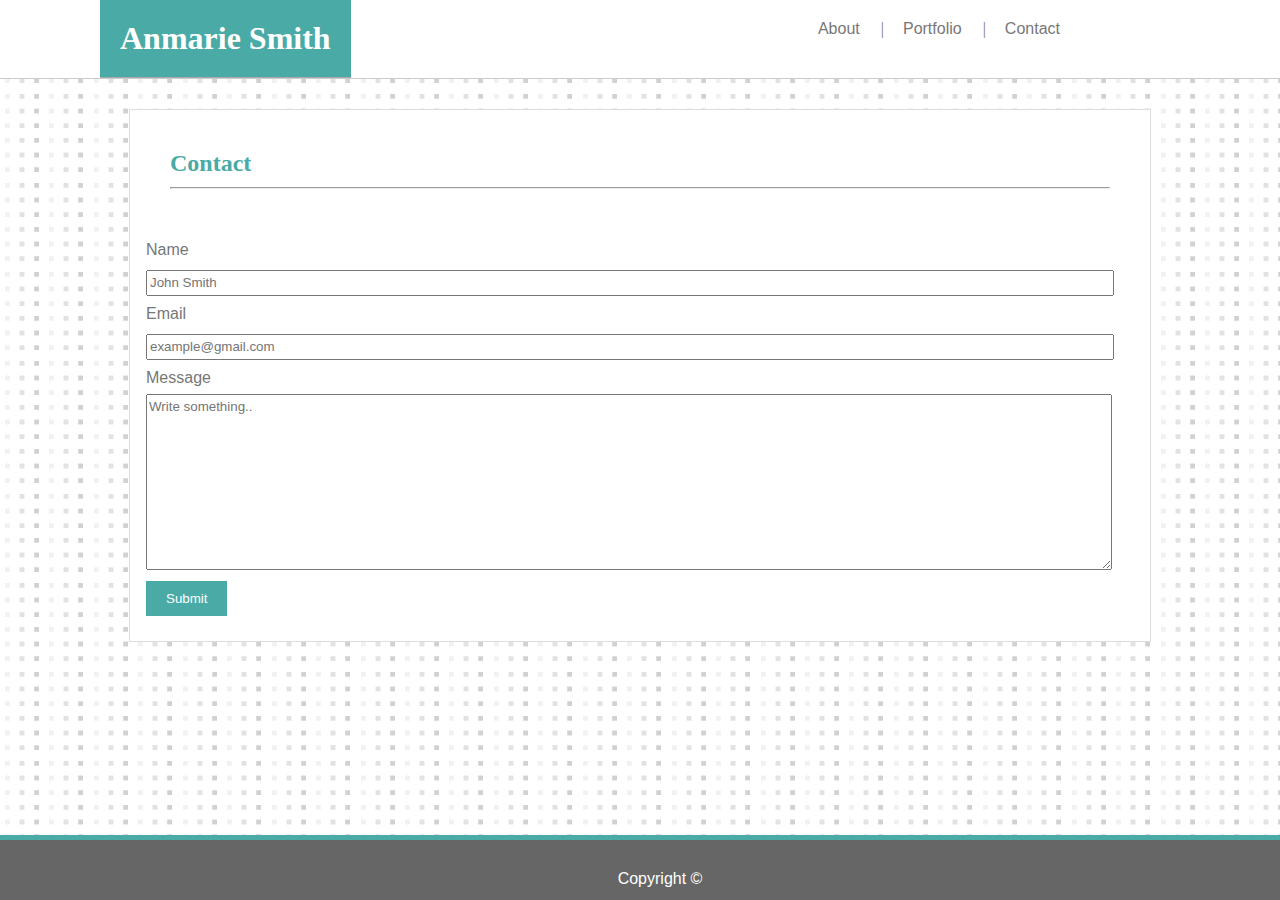
==== contact.html @ 5e49a388 "copied index/portfolio/contact HTML pages from Basic Portfolio Repo" ====
<!DOCTYPE html>
<html lang="en">

<head>
  <meta charset="UTF-8">
  <meta name="viewport" content="width=device-width, initial-scale=1.0">
  <meta http-equiv="X-UA-Compatible" content="ie=edge">
  <title>Contact Me</title>
  <link rel="stylesheet" href="assets/css/style.css">
  <link rel="shortcut icon" type="image/png" href="assets/favicon-cat.png"/>
</head>

<body background="assets/images/tiny-squares.png">
  <header>
    <h1>Anmarie Smith</h1>
    <nav>
      <a id="Contact" href="contact.html">Contact</a>
      <div> | </div>
      <a id="portfolio" href="portfolio.html">Portfolio</a>
      <div> | </div>
      <a id="aboutme" href="index.html">About</a>
    </nav>
  </header>
  <main>
    <h2>Contact</h2>
    <hr>
    <div class="column">
      <form action="/action_page.php">
        <label for="fname">Name</label>
        <br>
        <input type="text" id="fname" name="firstname" placeholder="John Smith">
        <br>
        <label for="email">Email</label>
        <input type="text" id="email" name="emailadd" placeholder="example@gmail.com">
        <br>
        <label for="message">Message</label>
        <br>
        <textarea id="message" name="subject" placeholder="Write something.." style="height:170px"></textarea>
        <input type="submit" id="submit" value="Submit">
      </form>
    </div>
  </main>
  <footer class="footer">
    Copyright ©
  </footer>
</body>

</html>
---- assets/css/style.css ----
/**
    Basic Portfolio Layout for the Header / Body of each page
**/
body {
    margin: 0;
    padding: 0;
}

header {
    background: #ffffff;
    float: left;
    margin-bottom: 30px;
    width: 100%;
    border-bottom: 1px solid #cccccc;
}
h1 {
    float: left;
    background: #4aaaa5;
    font-family: 'Georgia', Times, "Times New Roman", serif;
    color: white;
    padding: 20px 20px 20px 20px;
    margin-top: 0;
    margin-bottom: 0;
    margin-left: 100px;
    margin-right: 100px;
    border-bottom: 1px solid darkgrey;
}

a {
    text-decoration: none;
    font-family: 'Arial', 'Helvetica Neue', Helvetica, sans-serif;
    color: #777777;
    position:relative;
    
}
a:hover {
    font-family: 'Arial', 'Helvetica Neue', Helvetica, sans-serif;
    color: #FF407E;
}

div {
    position: relative;
    float: right;
    right: -1px;
    top: 20px;
    color: #777777;
}
#Contact {
    float: right;
    margin-right: 200px;
    padding: 20px;
}

#portfolio {
    float: right;
    padding: 20px;
    margin-top: auto;
    margin-bottom: auto;
}

#aboutme {
    float: right;
    padding: 20px;
}

main {
    font-family: 'Arial', 'Helvetica Neue', Helvetica, sans-serif;
    width: 960px;
    background: white;
    margin: auto;
    border: 1px solid #dddddd; 
    overflow: auto;
    padding: 30px;
}

h2 {
    font-family: 'Georgia', Times, "Times New Roman", serif;
    color: #4aaaa5;
    font: Georgia;
    margin: 10px;
}
hr {
    margin: 10px;
}

/**
 *This is the CSS for the About Page 
 **/

#headshot {
    margin: 10px;
    float: left;
}

p {
    float: inherit;
    line-height: 1.5;
}

/**
 *This is the CSS for the Portfolio Page
 **/

 .PortfolioBox {
     float: left;
     margin: 20px 50px 20px 50px;
     width: 150px;
     position: relative;
 }   


.stripe {
    float: left;
    font-family: 'Arial', 'Helvetica Neue', Helvetica, sans-serif;
    background: #4aaaa5;
    color: white;
    padding: 20px;
    position: absolute;
    bottom: 20px;
    top: 120px;
    width: 160px;
    height: 20px;
    left: 0;
    z-index: 1;
    text-align: center;
}

/** 
 *This is the CSS for the Contact page
    **/

.column{
    font-family: 'Arial', 'Helvetica Neue', Helvetica, sans-serif;
    padding: 30;
    line-height: 2.0;
    margin: 15px;
    width: 100%;
}

#fname {
    font-family: 'Arial', 'Helvetica Neue', Helvetica, sans-serif;
    width: 100%;
    line-height: 1.5;
}

#email {
    font-family: 'Arial', 'Helvetica Neue', Helvetica, sans-serif;
    width: 100%;
    line-height: 1.5;
}

#message {
    font-family: 'Arial', 'Helvetica Neue', Helvetica, sans-serif;
    width: 100%;
    line-height: 1.5;
}

#submit {
    font-family: 'Arial', 'Helvetica Neue', Helvetica, sans-serif;
    background: #4aaaa5;
    color: white;
    border: 0;
    padding: 10px 20px 10px 20px;
    font-size: 10pt;
    margin: 20;
}

#submit:hover {
    color: #FF407E;
}

.footer {
    font-family: 'Arial', 'Helvetica Neue', Helvetica, sans-serif;
    color: #FFFFFF;
    clear: both;
    padding: 30px 20px 0px 20px;
    text-align: center;
    background: #666666;
    position: fixed;
    border-top: 5px solid #4aaaa5;
    width: 100%;
    bottom: 0;
    height: 30px;
  }
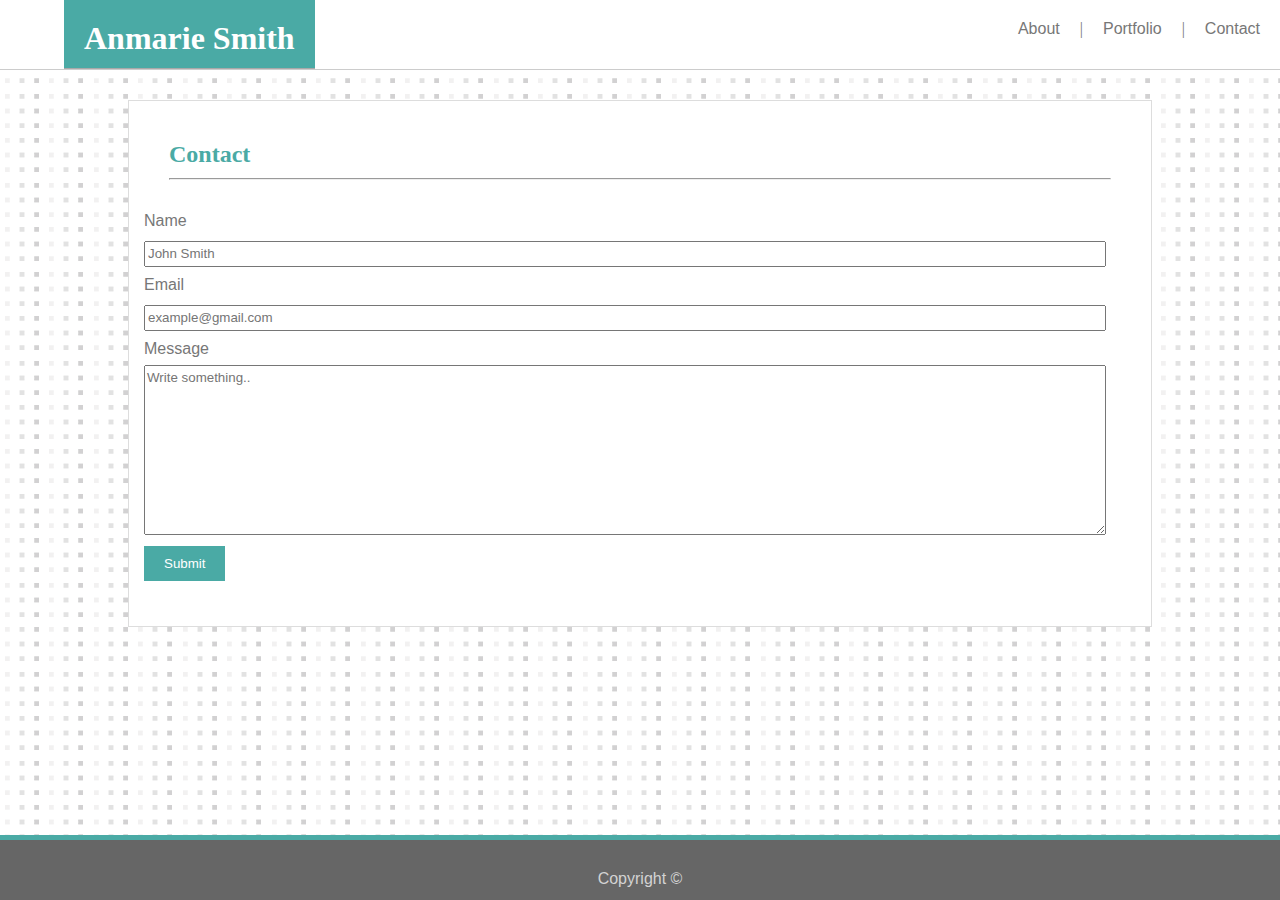
==== commit 80025e78: "updated responsiveness, fixed issue with main responsiveness below 980 px;" ====
--- a/contact.html
+++ b/contact.html
@@ -7,18 +7,20 @@
   <meta http-equiv="X-UA-Compatible" content="ie=edge">
   <title>Contact Me</title>
   <link rel="stylesheet" href="assets/css/style.css">
-  <link rel="shortcut icon" type="image/png" href="assets/favicon-cat.png"/>
+  <link rel="shortcut icon" type="image/png" href="assets/favicon-cat.png" />
 </head>
 
 <body background="assets/images/tiny-squares.png">
   <header>
     <h1>Anmarie Smith</h1>
     <nav>
-      <a id="Contact" href="contact.html">Contact</a>
-      <div> | </div>
-      <a id="portfolio" href="portfolio.html">Portfolio</a>
-      <div> | </div>
-      <a id="aboutme" href="index.html">About</a>
+      <div>
+        <a id="Contact" href="contact.html">Contact</a>
+        <div class="NavLine"> | </div>
+        <a id="portfolio" href="portfolio.html">Portfolio</a>
+        <div class="NavLine"> | </div>
+        <a id="aboutme" href="index.html">About</a>
+      </div>
     </nav>
   </header>
   <main>
--- a/assets/css/style.css
+++ b/assets/css/style.css
@@ -1,6 +1,10 @@
 /**
     Basic Portfolio Layout for the Header / Body of each page
 **/
+* {
+    box-sizing: border-box;
+}
+
 body {
     margin: 0;
     padding: 0;
@@ -11,7 +15,10 @@
     float: left;
     margin-bottom: 30px;
     width: 100%;
-    border-bottom: 1px solid #cccccc;
+    border-bottom: 1px solid #cccccc; 
+    position: relative;
+    overflow: auto;
+    height: 70px;
 }
 h1 {
     float: left;
@@ -21,9 +28,11 @@
     padding: 20px 20px 20px 20px;
     margin-top: 0;
     margin-bottom: 0;
-    margin-left: 100px;
-    margin-right: 100px;
+    margin-left: 5%;
+    margin-right: 2%;
     border-bottom: 1px solid darkgrey;
+    position: absolute;
+    height: 100%;
 }
 
 a {
@@ -39,18 +48,20 @@
 }
 
 div {
-    position: relative;
     float: right;
     right: -1px;
     top: 20px;
     color: #777777;
 }
+nav {
+    width: 30%;
+    float:right;
+}
+
 #Contact {
     float: right;
-    margin-right: 200px;
     padding: 20px;
 }
-
 #portfolio {
     float: right;
     padding: 20px;
@@ -63,15 +74,21 @@
     padding: 20px;
 }
 
+.NavLine {
+    float: right;
+    padding-top: 20px;
+}
+
 main {
     font-family: 'Arial', 'Helvetica Neue', Helvetica, sans-serif;
-    width: 960px;
+    width: 80%;
     background: white;
-    margin: auto;
+    margin: 40px auto;
     border: 1px solid #dddddd; 
     overflow: auto;
     padding: 30px;
 }
+
 
 h2 {
     font-family: 'Georgia', Times, "Times New Roman", serif;
@@ -95,6 +112,7 @@
 p {
     float: inherit;
     line-height: 1.5;
+    width: 100%;
 }
 
 /**
@@ -103,26 +121,26 @@
 
  .PortfolioBox {
      float: left;
-     margin: 20px 50px 20px 50px;
-     width: 150px;
+     margin: 5%;
+     width: 200px;
      position: relative;
  }   
 
-
+.pbimg {
+    width: 100%;
+    position: relative;
+}
 .stripe {
     float: left;
     font-family: 'Arial', 'Helvetica Neue', Helvetica, sans-serif;
     background: #4aaaa5;
     color: white;
-    padding: 20px;
     position: absolute;
-    bottom: 20px;
-    top: 120px;
-    width: 160px;
-    height: 20px;
-    left: 0;
-    z-index: 1;
+    bottom: 5%;
+    top: 70%;
+    width: 100%;
     text-align: center;
+    padding: 10%;
 }
 
 /** 
@@ -171,9 +189,9 @@
 
 .footer {
     font-family: 'Arial', 'Helvetica Neue', Helvetica, sans-serif;
-    color: #FFFFFF;
+    color: lightgrey;
     clear: both;
-    padding: 30px 20px 0px 20px;
+    padding: 30px 20px 30px 20px;
     text-align: center;
     background: #666666;
     position: fixed;
@@ -181,4 +199,134 @@
     width: 100%;
     bottom: 0;
     height: 30px;
-  }+    font-size: 12pt;
+  }
+  
+  @media screen and (max-width: 980px) { 
+    body {
+        background-color: #333;
+      }
+  
+    nav {
+        width: 100%;
+    }
+    h1 {
+        width: 20%;
+        margin: 0px;
+        margin-left: 10%;
+        text-align: center;
+        font-size: 120%
+    }
+    main {
+        width: 60%;
+        margin-left:10%;
+    }
+  
+    #headshot {
+        width: 40%;
+    }
+  
+    #para {
+        width: 100%;
+    }
+
+    .PortfolioBox {
+        width: 40%;
+        margin: 5%;
+        float: left;
+    }
+
+    .pbimg {
+        width: 100%;
+    }
+
+    .stripe {
+        width: 100%;
+    }
+
+}
+  /*
+  These rules take effect when the browser's width
+  is either 768px or less.
+*/
+@media screen and (max-width: 768px) {
+    /* The body's bg color will be #333 */
+    body {
+      background-color: #333;
+    }
+  
+    nav {
+        width: 50%;
+    }
+
+    h1 {
+        width: 30%;
+        margin-left: 2%;
+        height: 100%;
+    }
+    main {
+      width: 95%;
+      margin: 2%;
+    }
+  
+    #headshot {
+        width: 50%;
+    }
+  
+    #para {
+        width: 100%;
+    }
+
+    .PortfolioBox {
+        width: 40%;
+        margin: 5%;
+    }
+
+    .pbimg {
+        width: 100%;
+    }
+
+    .stripe {
+        width: 100%;
+    }
+
+}
+
+@media screen and (max-width: 640px) {
+    /* The body's bg color will be #333 */
+    body {
+      background-color: #333;
+    }
+  
+    nav {
+        width: 100%;
+    }
+    h1 {
+        width: 100%;
+        margin: 0px;
+        text-align: center;
+        font-size: 120%
+    }
+  
+    #headshot {
+        width: 100%;
+    }
+  
+    #para {
+        width: 100%;
+    }
+
+    .PortfolioBox {
+        width: 90%;
+        margin: 5%;
+    }
+
+    .pbimg {
+        width: 100%;
+    }
+
+    .stripe {
+        width: 100%;
+    }
+
+}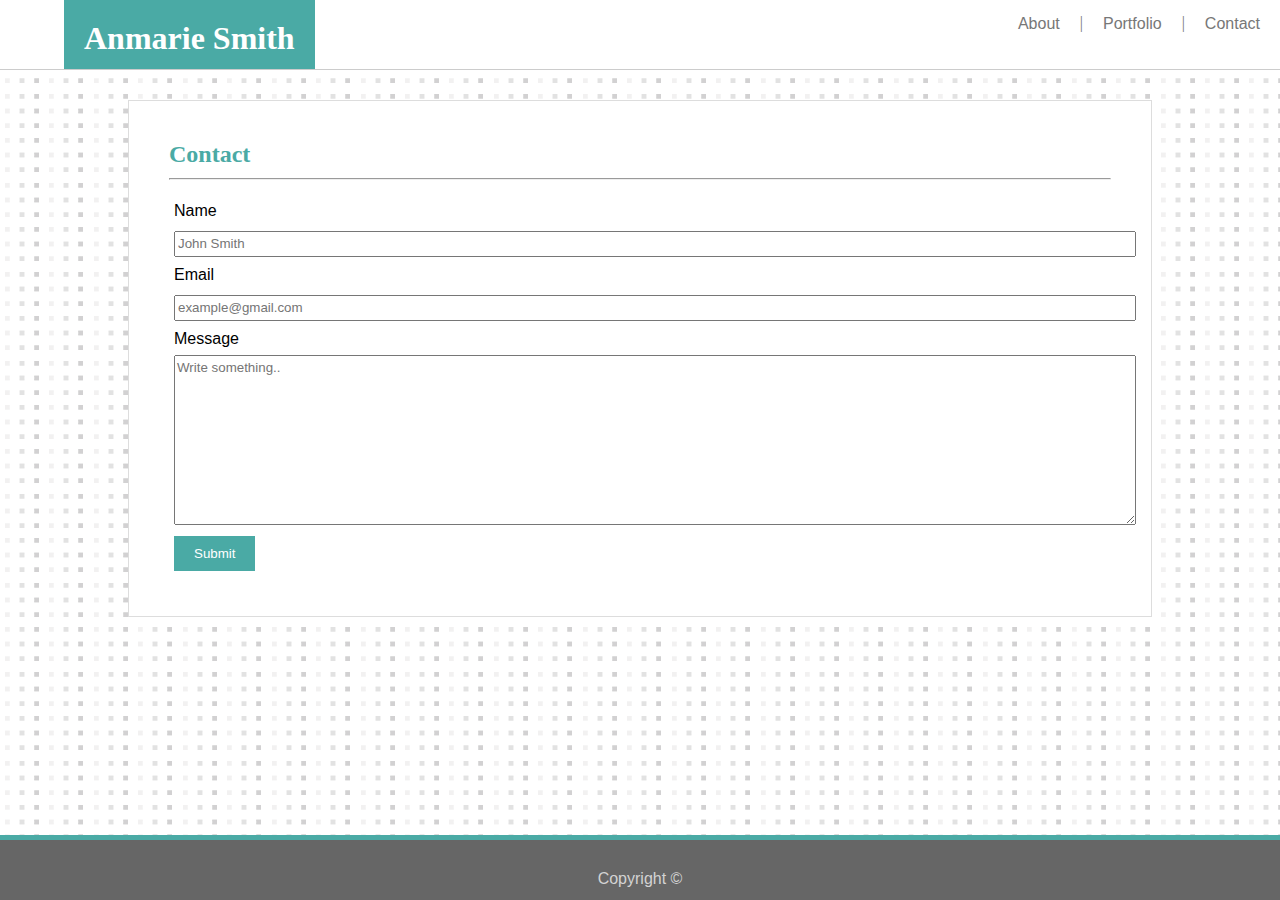
==== commit edbbc268: "fixed spacing issues on all res for nav links" ====
--- a/contact.html
+++ b/contact.html
@@ -14,7 +14,7 @@
   <header>
     <h1>Anmarie Smith</h1>
     <nav>
-      <div>
+      <div class="nav1">
         <a id="Contact" href="contact.html">Contact</a>
         <div class="NavLine"> | </div>
         <a id="portfolio" href="portfolio.html">Portfolio</a>
--- a/assets/css/style.css
+++ b/assets/css/style.css
@@ -4,6 +4,12 @@
 * {
     box-sizing: border-box;
 }
+
+.clearfix:after {
+    content: "";
+    display: table;
+    clear: both;
+  }
 
 body {
     margin: 0;
@@ -31,8 +37,6 @@
     margin-left: 5%;
     margin-right: 2%;
     border-bottom: 1px solid darkgrey;
-    position: absolute;
-    height: 100%;
 }
 
 a {
@@ -47,7 +51,7 @@
     color: #FF407E;
 }
 
-div {
+div.nav1 {
     float: right;
     right: -1px;
     top: 20px;
@@ -60,23 +64,23 @@
 
 #Contact {
     float: right;
-    padding: 20px;
+    padding: 15px 20px;
 }
 #portfolio {
     float: right;
-    padding: 20px;
+    padding: 15px 20px;
     margin-top: auto;
     margin-bottom: auto;
 }
 
 #aboutme {
     float: right;
-    padding: 20px;
+    padding: 15px 20px;
 }
 
 .NavLine {
     float: right;
-    padding-top: 20px;
+    padding-top: 5%;
 }
 
 main {
@@ -201,21 +205,31 @@
     height: 30px;
     font-size: 12pt;
   }
-  
+   /*
+  These rules take effect when the browser's width
+  is either 908px or less.
+*/
   @media screen and (max-width: 980px) { 
     body {
         background-color: #333;
       }
   
     nav {
-        width: 100%;
+        float: right;
+        margin-top: 1%;
+    }
+    div.nav1 {
+        background-color: white;
+        margin: 0 auto;
+        float: right;
     }
     h1 {
         width: 20%;
         margin: 0px;
         margin-left: 10%;
         text-align: center;
-        font-size: 120%
+        font-size: 120%;
+        height:  100%;
     }
     main {
         width: 60%;
@@ -262,7 +276,6 @@
     h1 {
         width: 30%;
         margin-left: 2%;
-        height: 100%;
     }
     main {
       width: 95%;
@@ -291,15 +304,31 @@
     }
 
 }
-
+  /*
+  These rules take effect when the browser's width
+  is either 640px or less.
+*/
 @media screen and (max-width: 640px) {
     /* The body's bg color will be #333 */
     body {
       background-color: #333;
     }
-  
+
+    header {
+        width: 100%;
+        position: relative;
+        height: 50%;
+    }
     nav {
-        width: 100%;
+        margin: 0 auto;
+        text-align: center;
+        float: none;
+    }
+    div.nav1 {
+        width: 100%;
+        background-color: white;
+        margin: 0 auto;
+        float: none;
     }
     h1 {
         width: 100%;
